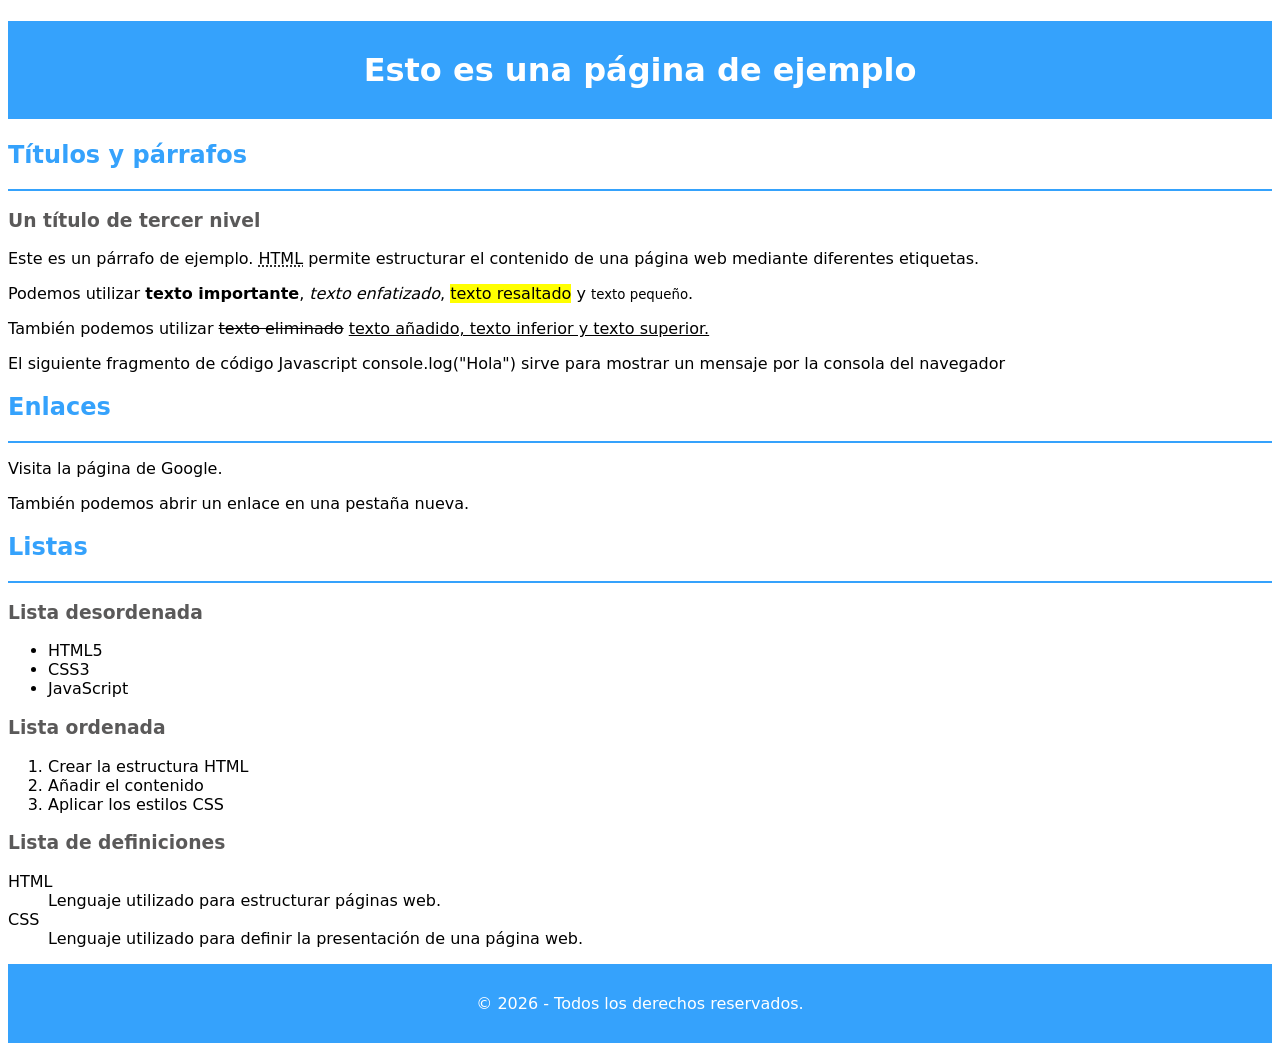
==== tema 1/Ejercicios/Ejercicio-BaseHTMLyCSS/index.html @ e31c63d2 "ej extra" ====
<!DOCTYPE html>
<html lang="en">
<head>
    <meta charset="UTF-8">
    <meta name="viewport" content="width=device-width, initial-scale=1.0">
    <title>Página principal</title>
    <link rel="stylesheet" href="index.css">
</head>
<body>
    <header>
        <h1 class="blueblock">Esto es una página de ejemplo</h1>
    </header>
    <main>
        <section>
            <h2>Títulos y párrafos</h2>
            <hr>
            <h3>Un título de tercer nivel</h3>
            <p>
                Este es un párrafo de ejemplo. <abbr title="">HTML</abbr> permite estructurar el contenido de una página web
                mediante diferentes etiquetas.
            </p>
            <p>
                Podemos utilizar <span style="font-weight: bold;">texto importante</span>, <span style="font-style: italic;">texto enfatizado</span>, <span style="background-color: yellow;">texto resaltado</span> y <span style="font-size: smaller;">texto pequeño</span>.
            </p>
            <p>
               También podemos utilizar <span style="text-decoration: line-through;">texto eliminado</span> <span style="text-decoration: underline;">texto añadido, texto inferior
                y texto superior.
            </p>
            <p>
                El siguiente fragmento de código Javascript
                console.log("Hola")
                sirve para mostrar un mensaje por la consola del navegador
            </p>
        </section>
        <section>
            <h2>Enlaces</h2>
            <hr>
            <p>
                Visita la página de Google.
            </p>
            <p>
               También podemos abrir un enlace en una pestaña nueva. 
            </p>
        </section>
        <section>
            <h2>Listas</h2>
            <hr>
            <h3>Lista desordenada</h3>
            <ul>
               <li>HTML5</li>
               <li>CSS3</li>
               <li>JavaScript</li> 
            </ul>
            <h3>Lista ordenada</h3>
            <ol>
                <li>Crear la estructura HTML</li>
                <li>Añadir el contenido</li>
                <li>Aplicar los estilos CSS</li>
            </ol>
            <h3>Lista de definiciones</h3>
            <dl>
                <dt>HTML</dt>
                <dd>Lenguaje utilizado para estructurar páginas web.</dd>
                <dt>CSS</dt>
                <dd>Lenguaje utilizado para definir la presentación de una página web.</dd>
            </dl>
        </section>
    </main>
    <footer>
        <p class="blueblock">
            © 2026 - Todos los derechos reservados.
        </p>
    </footer>
</body>
</html>
---- tema 1/Ejercicios/Ejercicio-BaseHTMLyCSS/index.css ----
body{
    font-family: system-ui, -apple-system, BlinkMacSystemFont, 'Segoe UI', Roboto, Oxygen, Ubuntu, Cantarell, 'Open Sans', 'Helvetica Neue', sans-serif;
}
.blueblock{
    background-color: #35a2fc; 
    color: #ffffff;
    text-align: center;
    padding: 30px;
}
h2{
    color: #35a2fc;
}
h3{
    color: rgb(90, 89, 89);
}
hr{
    border: none;
    height: 2px;
    background-color: #35a2fc;
}
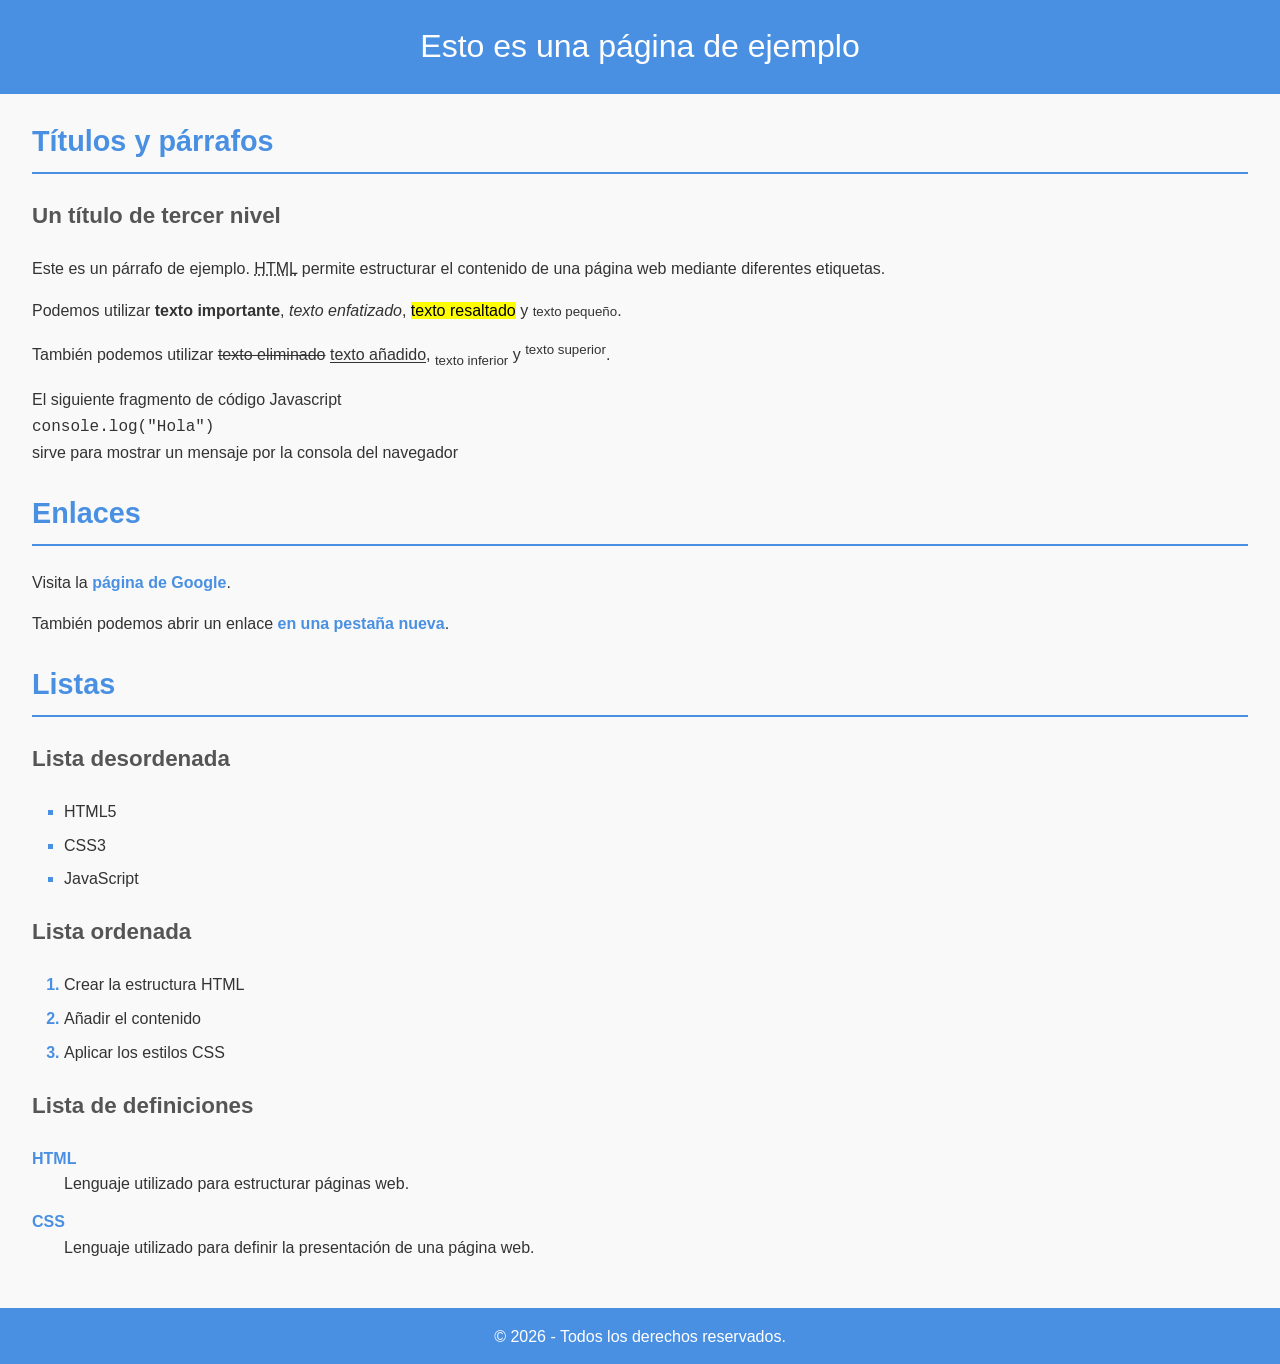
==== commit 8d0e51f6: "CLASE" ====
--- a/tema 1/Ejercicios/Ejercicio-BaseHTMLyCSS/index.html
+++ b/tema 1/Ejercicios/Ejercicio-BaseHTMLyCSS/index.html
@@ -3,64 +3,69 @@
 <head>
     <meta charset="UTF-8">
     <meta name="viewport" content="width=device-width, initial-scale=1.0">
-    <title>Página principal</title>
+    <title>Mi primera web con css</title>
     <link rel="stylesheet" href="index.css">
 </head>
 <body>
     <header>
         <h1 class="blueblock">Esto es una página de ejemplo</h1>
     </header>
+    <!--Títulos y párrafos-->
     <main>
+        <!--Títulos y párrafos-->
         <section>
             <h2>Títulos y párrafos</h2>
-            <hr>
             <h3>Un título de tercer nivel</h3>
             <p>
-                Este es un párrafo de ejemplo. <abbr title="">HTML</abbr> permite estructurar el contenido de una página web
+                Este es un párrafo de ejemplo. <abbr title="HyperText Markup Language">HTML</abbr> permite estructurar el contenido de una página web
                 mediante diferentes etiquetas.
             </p>
             <p>
-                Podemos utilizar <span style="font-weight: bold;">texto importante</span>, <span style="font-style: italic;">texto enfatizado</span>, <span style="background-color: yellow;">texto resaltado</span> y <span style="font-size: smaller;">texto pequeño</span>.
+                Podemos utilizar <strong>texto importante</strong>, <em>texto enfatizado</em>, <mark>texto resaltado</mark> y <small>texto pequeño</small>.
             </p>
             <p>
-               También podemos utilizar <span style="text-decoration: line-through;">texto eliminado</span> <span style="text-decoration: underline;">texto añadido, texto inferior
-                y texto superior.
+                También podemos utilizar <del>texto eliminado</del> <ins>texto añadido</ins>, <sub>texto inferior</sub>
+                y <sup>texto superior</sup>.
             </p>
             <p>
-                El siguiente fragmento de código Javascript
-                console.log("Hola")
+                El siguiente fragmento de código Javascript <br>
+                <code>console.log("Hola")</code> <br>
                 sirve para mostrar un mensaje por la consola del navegador
             </p>
         </section>
         <section>
             <h2>Enlaces</h2>
-            <hr>
             <p>
-                Visita la página de Google.
+                Visita la <a href="https://www.google.com">página de Google</a>.
             </p>
             <p>
-               También podemos abrir un enlace en una pestaña nueva. 
+               También podemos abrir un enlace <a href="http://es.nothing.tech" target="_blank">en una pestaña nueva</a>. 
             </p>
         </section>
+        <!--Listas-->
         <section>
             <h2>Listas</h2>
-            <hr>
             <h3>Lista desordenada</h3>
+            <!-- Lista desordenada -->
             <ul>
                <li>HTML5</li>
                <li>CSS3</li>
                <li>JavaScript</li> 
             </ul>
+
             <h3>Lista ordenada</h3>
+            <!-- Lista ordenada -->
             <ol>
                 <li>Crear la estructura HTML</li>
                 <li>Añadir el contenido</li>
                 <li>Aplicar los estilos CSS</li>
             </ol>
             <h3>Lista de definiciones</h3>
+            <!--Lista de definiciones-->
             <dl>
                 <dt>HTML</dt>
                 <dd>Lenguaje utilizado para estructurar páginas web.</dd>
+                
                 <dt>CSS</dt>
                 <dd>Lenguaje utilizado para definir la presentación de una página web.</dd>
             </dl>
--- a/tema 1/Ejercicios/Ejercicio-BaseHTMLyCSS/index.css
+++ b/tema 1/Ejercicios/Ejercicio-BaseHTMLyCSS/index.css
@@ -1,20 +1,136 @@
-body{
-    font-family: system-ui, -apple-system, BlinkMacSystemFont, 'Segoe UI', Roboto, Oxygen, Ubuntu, Cantarell, 'Open Sans', 'Helvetica Neue', sans-serif;
+/* Resets */
+* {
+    box-sizing: border-box; /* Asegura que el padding y los bordes no aumenten el ancho/alto total del elemento */
 }
-.blueblock{
-    background-color: #35a2fc; 
-    color: #ffffff;
-    text-align: center;
-    padding: 30px;
+
+/***********************************/
+/* Estilos del body                */
+/***********************************/
+body {
+    /* Estos son los estilos que van a hacer que el body se configure correctamente */
+    min-height: 100vh;  /* Hace que el body mida como mínimo toda la altura visible del navegador. 100vh = 100% de la altura del viewport (la ventana visible del navegador)*/
+
+    /* En navegadores modernos puedes utilizar:
+    min-height: 100dvh;
+    dvh (dynamic viewport height) resuelve mejor algunos problemas de móviles, cuando el usuario hace scroll y los navegadores ocultan y muestran la barra del navegador. */
+    margin: 0;          /* Elimina el margen por defecto de todos los elementos */
+    padding: 0;         /* Elimina el relleno por defecto de todos los elementos */
+
+    display: flex;                      /* Utiliza Flexbox para alinear los elementos de la lista en una fila */
+    flex-direction: column;             /* Los elementos flexibles hijos (cabecera, navegación, principal, etc.) los alinea verticalmente */
+    font-family: 'Arial', sans-serif;   /* Define la fuente principal de la página */
+    line-height: 1.6;                   /* Establece la altura de línea (espacio entre líneas de texto) */
+    background-color: #F9F9F9;        /* Aplica un color de fondo claro al cuerpo de la página */
+    color: #333;                      /* Define el color del texto principal en gris oscuro */
 }
-h2{
-    color: #35a2fc;
+
+/************************/
+/* Estilos para el main */
+/************************/
+
+main {
+    flex: 1;        /* ¡¡¡IMPORTANTE!!! Hace que la etiqueta main crezca para llenar el espacio disponible libre. Aunque main tenga solamente una línea de contenido, se expande y empuja el footer hacia abajo */
+    /* Prueba a quitar la línea de flex: 1; para ver qué ocurre */
+    padding: 0 2rem 2rem 2rem;  /* Añade un relleno de 2rem alrededor del contenido principal */
 }
-h3{
-    color: rgb(90, 89, 89);
+
+/***************************************/
+/* Estilos de la cabecera de la página */
+/***************************************/
+
+header {
+    background-color: #4A90E2;  /* Establece un color de fondo azul para la cabecera */
+    color: white;               /* Define el color del texto de la cabecera como blanco */
+    text-align: center;           /* Centra horizontalmente el texto dentro de la cabecera */
 }
-hr{
-    border: none;
-    height: 2px;
-    background-color: #35a2fc;
-} 
+
+header h1 {
+    font-size: 2rem;        /* Define el tamaño de la fuente del título principal */
+    font-weight: normal;    /* Establece el peso de la fuente en normal (no en negrita) */
+}
+
+/*********************************/
+/* Estilos para el pie de página */
+/*********************************/
+
+footer {
+    background-color: #4A90E2;  /* Aplica el mismo color azul de la cabecera al pie de página */
+    color: white;               /* Establece el color del texto del pie de página en blanco */
+    text-align: center;           /* Centra el texto en el pie de página */
+    font-size: 0.9rem;            /* Define un tamaño de fuente más pequeño para el texto del pie de página */
+}
+
+/************************************/
+/* Estilos para títulos y párrafos */
+/************************************/
+
+h2 {
+    color: #4A90E2;                     /* Define el color de los títulos de segundo nivel */
+    font-size: 1.8rem;                    /* Establece el tamaño de la fuente del título */
+    border-bottom: 2px solid #4A90E2;   /* Añade una línea azul debajo del título */
+    padding-bottom: 0.5rem;               /* Añade espacio entre el texto y la línea inferior */
+}
+
+h3 {
+    color: #555;              /* Define el color de los títulos de tercer nivel */
+    font-size: 1.4rem;          /* Establece el tamaño de la fuente del título */
+}
+
+p {
+    font-size: 1rem;            /* Define el tamaño de la fuente de los párrafos */
+    margin-bottom: 1rem;        /* Añade espacio debajo de cada párrafo */
+}
+
+
+/************************/
+/* Estilos para enlaces */
+/************************/
+
+a {
+    color: #4A90E2;             /* Define el color azul de los enlaces */
+    text-decoration: none;        /* Elimina el subrayado que tienen los enlaces por defecto */
+    font-weight: bold;            /* Muestra el texto del enlace en negrita */
+}
+
+a:hover {
+    color: #E67E22;             /* Cambia el color del enlace cuando el ratón pasa por encima */
+    text-decoration: underline;   /* Añade un subrayado al pasar el ratón por encima */
+}
+
+
+/************************/
+/* Estilos para listas */
+/************************/
+
+ul {
+    list-style-type: square;    /* Cambia las viñetas circulares por cuadrados */
+    padding-left: 2rem;         /* Añade espacio a la izquierda para separar la lista del margen */
+}
+
+ol {
+    list-style-type: decimal;   /* Utiliza números para indicar los elementos de la lista */
+    padding-left: 2rem;         /* Añade espacio a la izquierda para separar la lista del margen */
+}
+
+li {
+    margin-bottom: 0.5rem;      /* Añade espacio entre los diferentes elementos de las listas */
+}
+
+li::marker {
+    color: #4A90E2;           /* Cambia el color de los marcadores de las listas */
+    font-weight: bold;          /* Muestra los marcadores de las listas en negrita */
+}
+
+dl {
+    margin: 1rem 0;             /* Añade espacio antes y después de la lista de definiciones */
+}
+
+dt {
+    color: #4A90E2;           /* Define el color del término que se está definiendo */
+    font-weight: bold;          /* Muestra el término en negrita para destacarlo */
+}
+
+dd {
+    margin-left: 2rem;         /* Añade sangría al texto de la definición */
+    margin-bottom: 0.75rem;    /* Añade espacio entre las diferentes definiciones */
+}
